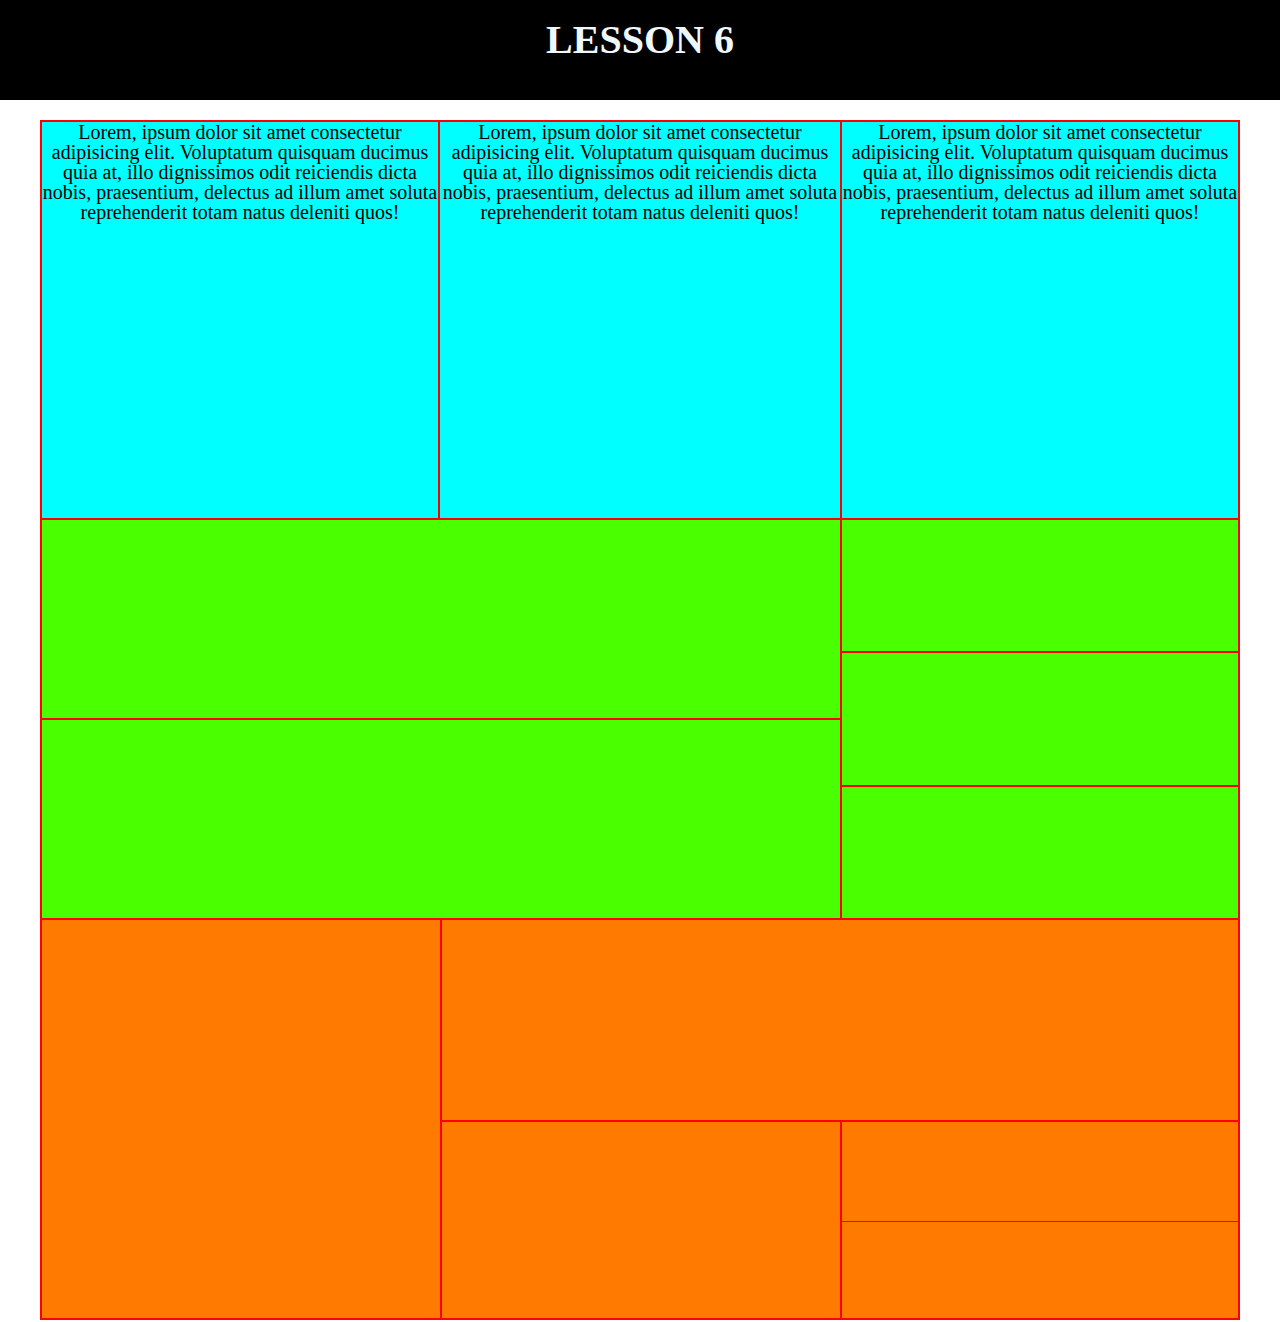
==== lesson7-with-floats/index.html @ 9a267acb "table using floats" ====
<!DOCTYPE html>
<html lang="en">
<head>
    <meta charset="UTF-8">
    <link rel="stylesheet" href="../styles/reset.css">
    <link rel="stylesheet" href="styles.css">
    <title>Lesson 6</title>
</head>
<body>
<div class="header">
    <div class="container">
        <h1>Lesson 6</h1>
    </div>
</div>
<div class="container">
    <div class="first-row">
        <div class="blue-box">Lorem, ipsum dolor sit amet consectetur adipisicing elit. Voluptatum quisquam ducimus quia
            at, illo dignissimos odit reiciendis dicta nobis, praesentium, delectus ad illum amet soluta reprehenderit
            totam natus deleniti quos!
        </div>
        <div class="blue-box">Lorem, ipsum dolor sit amet consectetur adipisicing elit. Voluptatum quisquam ducimus quia
            at, illo dignissimos odit reiciendis dicta nobis, praesentium, delectus ad illum amet soluta reprehenderit
            totam natus deleniti quos!
        </div>
        <div class="blue-box">Lorem, ipsum dolor sit amet consectetur adipisicing elit. Voluptatum quisquam ducimus quia
            at, illo dignissimos odit reiciendis dicta nobis, praesentium, delectus ad illum amet soluta reprehenderit
            totam natus deleniti quos!
        </div>
    </div>
    <div class="second-row">
        <div class="second-row-left">
            <div class="second-row-box"></div>
            <div class="second-row-box"></div>
        </div>
        <div class="second-row-right">
            <div class="second-row-box"></div>
            <div class="second-row-box"></div>
            <div class="second-row-box"></div>
        </div>
    </div>
    <div class="third-row">
        <div class="third-row-left"></div>
        <div class="third-row-right">
            <div class="third-row-right-up"></div>
            <div class="third-row-right-down">
                <div class="third-row-right-down-left"></div>
                <div class="third-row-right-down-right">
                    <div class="third-row-right-down-right-up"></div>
                    <div class="third-row-right-down-right-down"></div>
                </div>
            </div>
        </div>
    </div>
</div>
</body>
</html>
---- lesson7-with-floats/styles.css ----
* {
    box-sizing: border-box;
}

/* HEADER */
.header {
    background: #000;
    color: aliceblue;
    text-align: center;
    padding: 20px 0;
}

.header h1 {
    font-size: 40px;
    font-weight: 700;
    text-transform: uppercase;
    margin: 0 0 20px;
}
.header a {
    color: antiquewhite;
    font-size: 18px;
    text-decoration: none;
}

/* Other else */

.container {
    width: 1200px;
    margin: auto;
    font-size: 0;
}

.blue-box {
    background: #00ffff;
    width: 33.3334%;
    height: 400px;
    font-size: 20px;
    border: 2px solid red;
    overflow: hidden;
    margin-top: 20px;
    float: left;
    text-align: center;
}
.blue-box:nth-child(2){
    border-left: none;
    border-right: none;
}
.second-row-left {
    background: #49ff00;
    float: left;
    width: 66.666%;
    height: 400px;
}
.second-row-right {
    background: #49ff00;
    float: right;
    width: 33.3334%;
    height: 400px;
}

.second-row-left .second-row-box {
    height: 200px;
    border: 2px solid red;
    border-top: none;
    border-right: none;
}
.second-row-right .second-row-box {
    height: 33.334%;
    border: 2px solid red;
    border-top: none;
}
.third-row-left {
    background: #ff7a00;
    float: left;
    width: 33.334%;
    height: 400px;
    border: 2px solid red;
    border-top: none;
    border-right: none;
}
.third-row-right {
    background: #ff7a00;
    float: right;
    width: 66.666%;
    height: 400px;
}
.third-row-right-down-left {
    width: 50%;
    height: 200px;
    float: left;
    border: 2px solid red;
    border-right: none;
}
.third-row-right-down-right {
    width: 50%;
    height: 200px;
    float: right;
    border: 2px solid red;
}
.third-row-right-up {
    height: 200px;
    border: 2px solid red;
    border-top: none;
    border-bottom: none;
}
.third-row-right-down {
    height: 200px;
}
.third-row-right-down-right-up {
    height: 100px;
    border-bottom: 1px solid red;

}
.third-row-right-down-right-down {
    height: 100px;
}
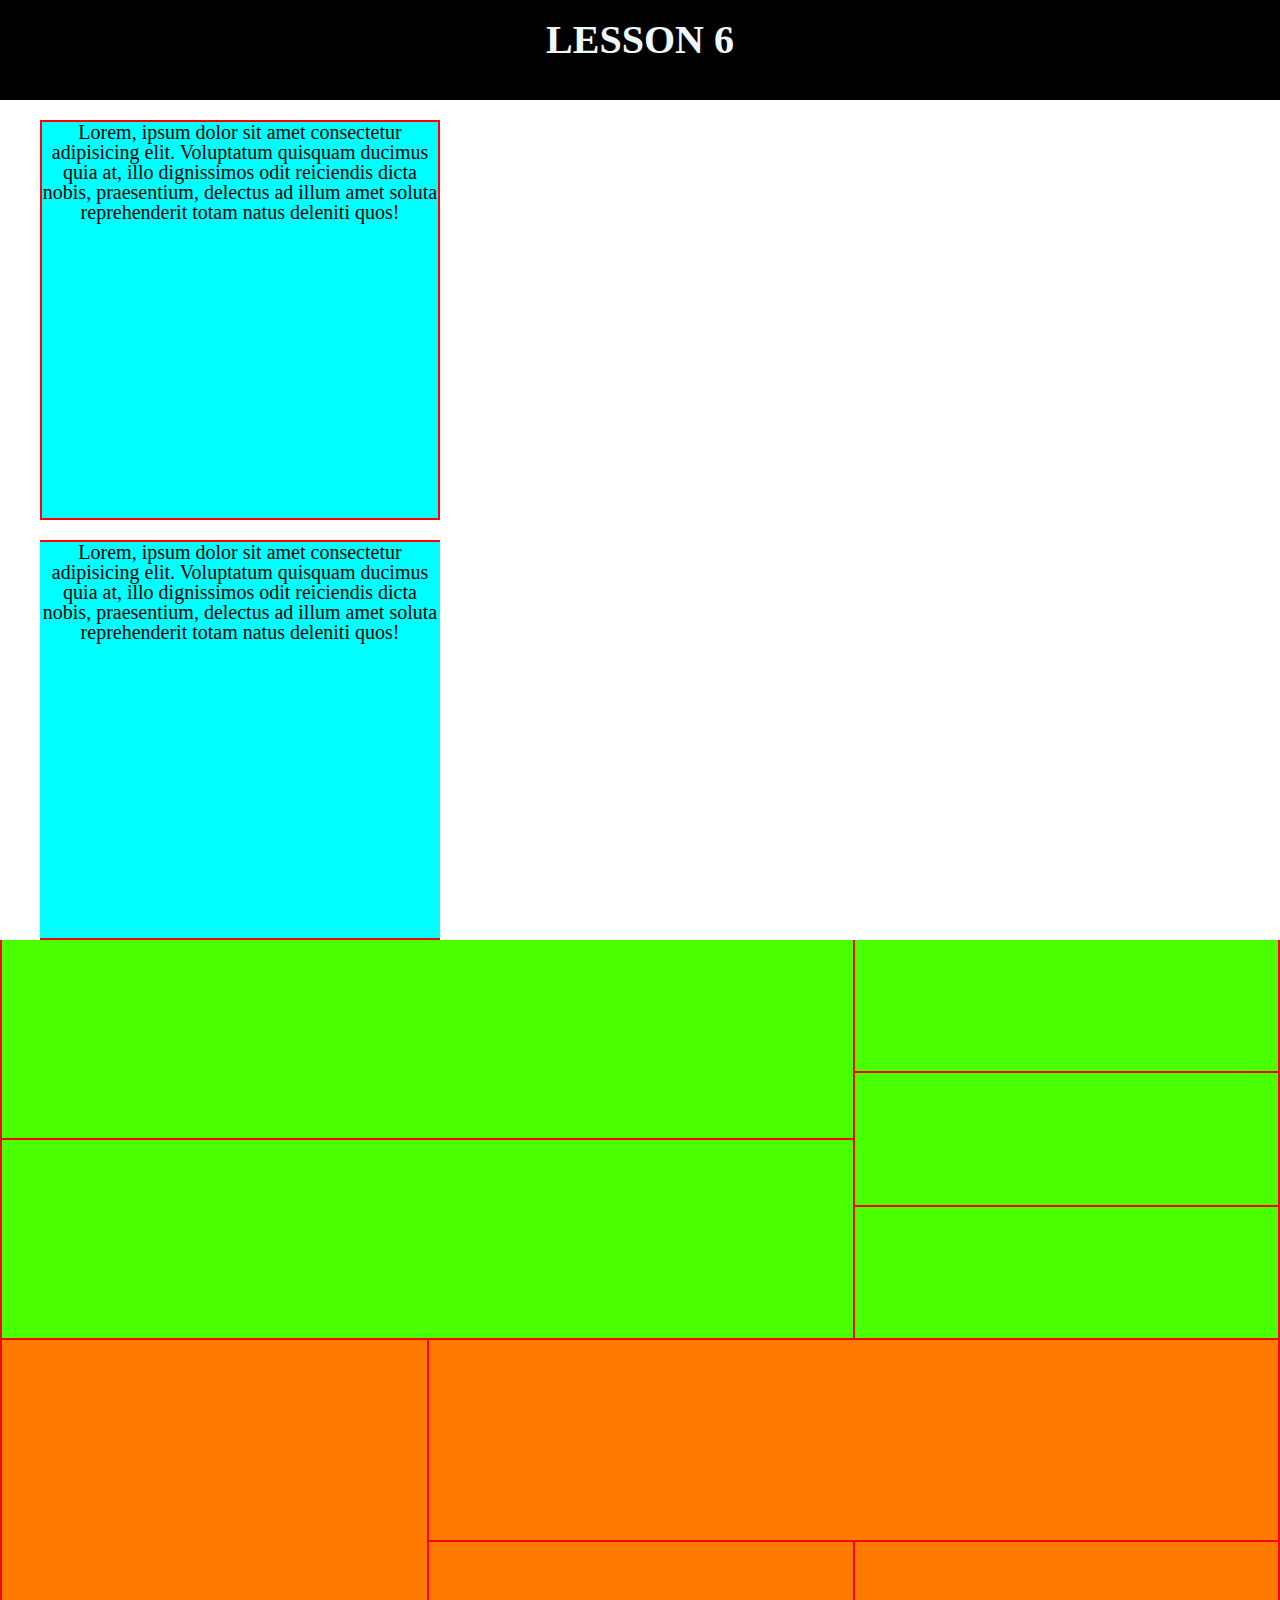
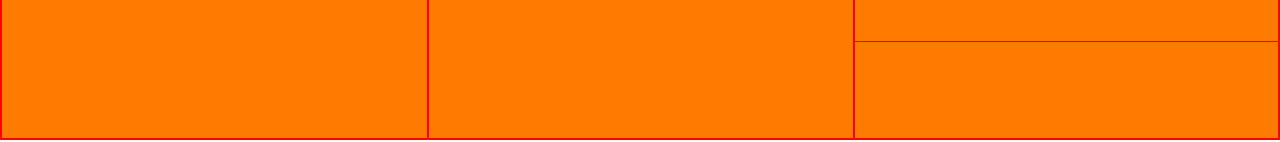
==== commit 62359d8b: "removed some code for test" ====
--- a/lesson7-with-floats/index.html
+++ b/lesson7-with-floats/index.html
@@ -13,11 +13,6 @@
     </div>
 </div>
 <div class="container">
-    <div class="first-row">
-        <div class="blue-box">Lorem, ipsum dolor sit amet consectetur adipisicing elit. Voluptatum quisquam ducimus quia
-            at, illo dignissimos odit reiciendis dicta nobis, praesentium, delectus ad illum amet soluta reprehenderit
-            totam natus deleniti quos!
-        </div>
         <div class="blue-box">Lorem, ipsum dolor sit amet consectetur adipisicing elit. Voluptatum quisquam ducimus quia
             at, illo dignissimos odit reiciendis dicta nobis, praesentium, delectus ad illum amet soluta reprehenderit
             totam natus deleniti quos!
--- a/lesson7-with-floats/styles.css
+++ b/lesson7-with-floats/styles.css
@@ -30,6 +30,10 @@
     font-size: 0;
 }
 
+.first-row {
+    display: flex;
+}
+
 .blue-box {
     background: #00ffff;
     width: 33.3334%;
@@ -38,22 +42,22 @@
     border: 2px solid red;
     overflow: hidden;
     margin-top: 20px;
-    float: left;
     text-align: center;
 }
 .blue-box:nth-child(2){
     border-left: none;
     border-right: none;
 }
+.second-row {
+    display: flex;
+}
 .second-row-left {
     background: #49ff00;
-    float: left;
     width: 66.666%;
     height: 400px;
 }
 .second-row-right {
     background: #49ff00;
-    float: right;
     width: 33.3334%;
     height: 400px;
 }
@@ -69,9 +73,11 @@
     border: 2px solid red;
     border-top: none;
 }
+.third-row {
+    display: flex;
+}
 .third-row-left {
     background: #ff7a00;
-    float: left;
     width: 33.334%;
     height: 400px;
     border: 2px solid red;
@@ -80,21 +86,18 @@
 }
 .third-row-right {
     background: #ff7a00;
-    float: right;
     width: 66.666%;
     height: 400px;
 }
 .third-row-right-down-left {
     width: 50%;
     height: 200px;
-    float: left;
     border: 2px solid red;
     border-right: none;
 }
 .third-row-right-down-right {
     width: 50%;
     height: 200px;
-    float: right;
     border: 2px solid red;
 }
 .third-row-right-up {
@@ -105,6 +108,7 @@
 }
 .third-row-right-down {
     height: 200px;
+    display: flex;
 }
 .third-row-right-down-right-up {
     height: 100px;
